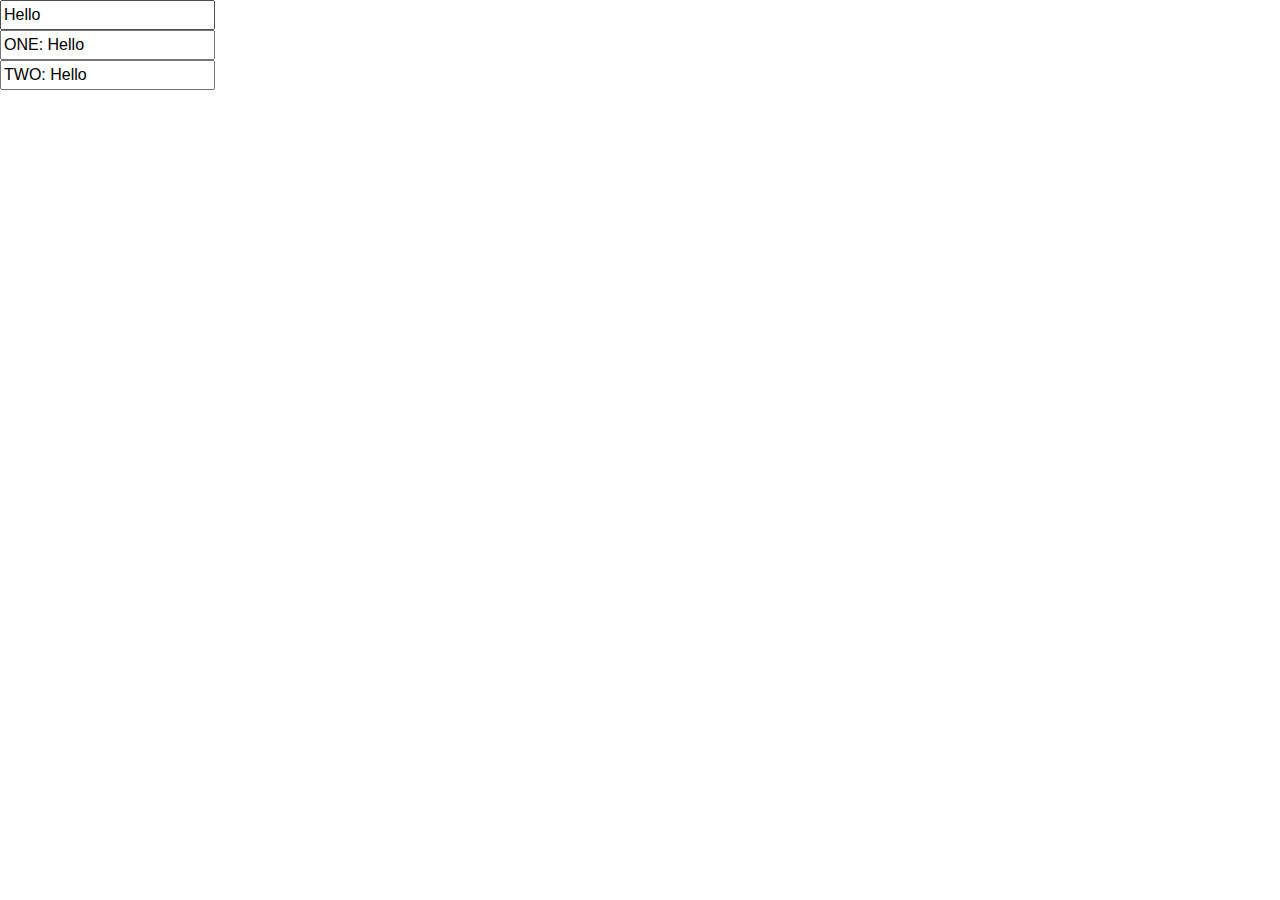
==== web/index.html @ 42803d81 "one variable watch to communicate dynamically between controllers using service through broadcasting" ====
<html >
<head>
  <title>AngularD3Application</title>
  <script type="text/javascript" src="resource/js/angular.js"></script>
  <script type="text/javascript" src="resource/js/jquery-3.2.1.min.js"></script>
  <script type="text/javascript" src="resource/js/d3.min.js"></script>
  <script type="text/javascript" src="resource/js/bootstrap.min.js"></script>
  <link rel="stylesheet" type="text/css" href="resource/css/bootstrap.min.css">

  <script type="text/javascript" src="resource/js/learningAngular.js"></script>
  <link rel="stylesheet" type="text/css" href="resource/css/AngularD3.css">

</head>
<body ng-app="myModule">

  <div ng-controller="ControllerZero">
    <input ng-model="message" >
  </div>

  <div ng-controller="ControllerOne">
    <input ng-model="message" >
  </div>

  <div ng-controller="ControllerTwo">
    <input ng-model="message" >
  </div>

</body>
</html>
---- web/resource/css/AngularD3.css ----
#parameterInput {
    width: 200px;
    height: 300px;
    border: 1px solid #000;
}
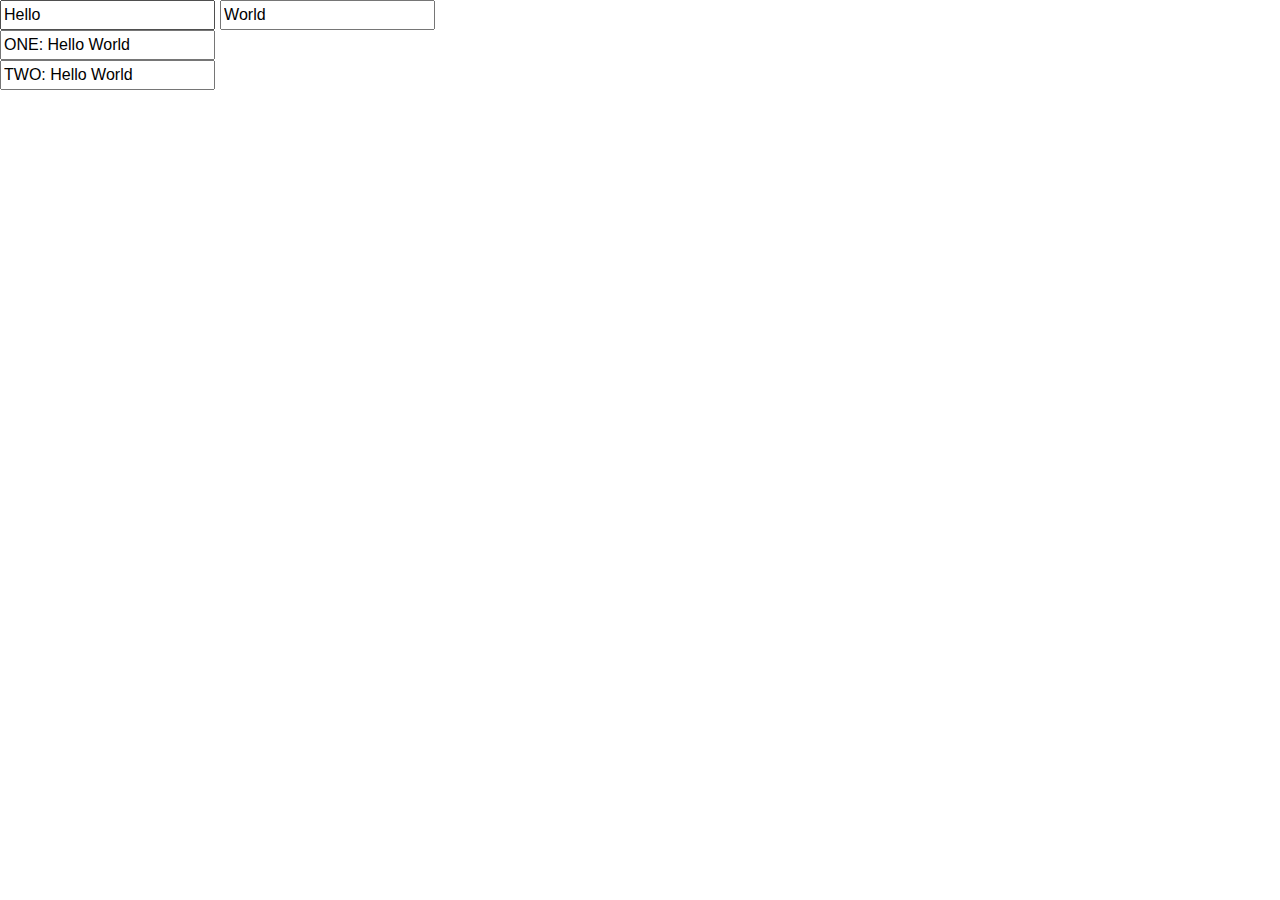
==== commit 9ba84182: "more than one watch variable add and handle it using object mechanism" ====
--- a/web/index.html
+++ b/web/index.html
@@ -16,6 +16,7 @@
 
   <div ng-controller="ControllerZero">
     <input ng-model="message" >
+    <input ng-model="name">
   </div>
 
   <div ng-controller="ControllerOne">
